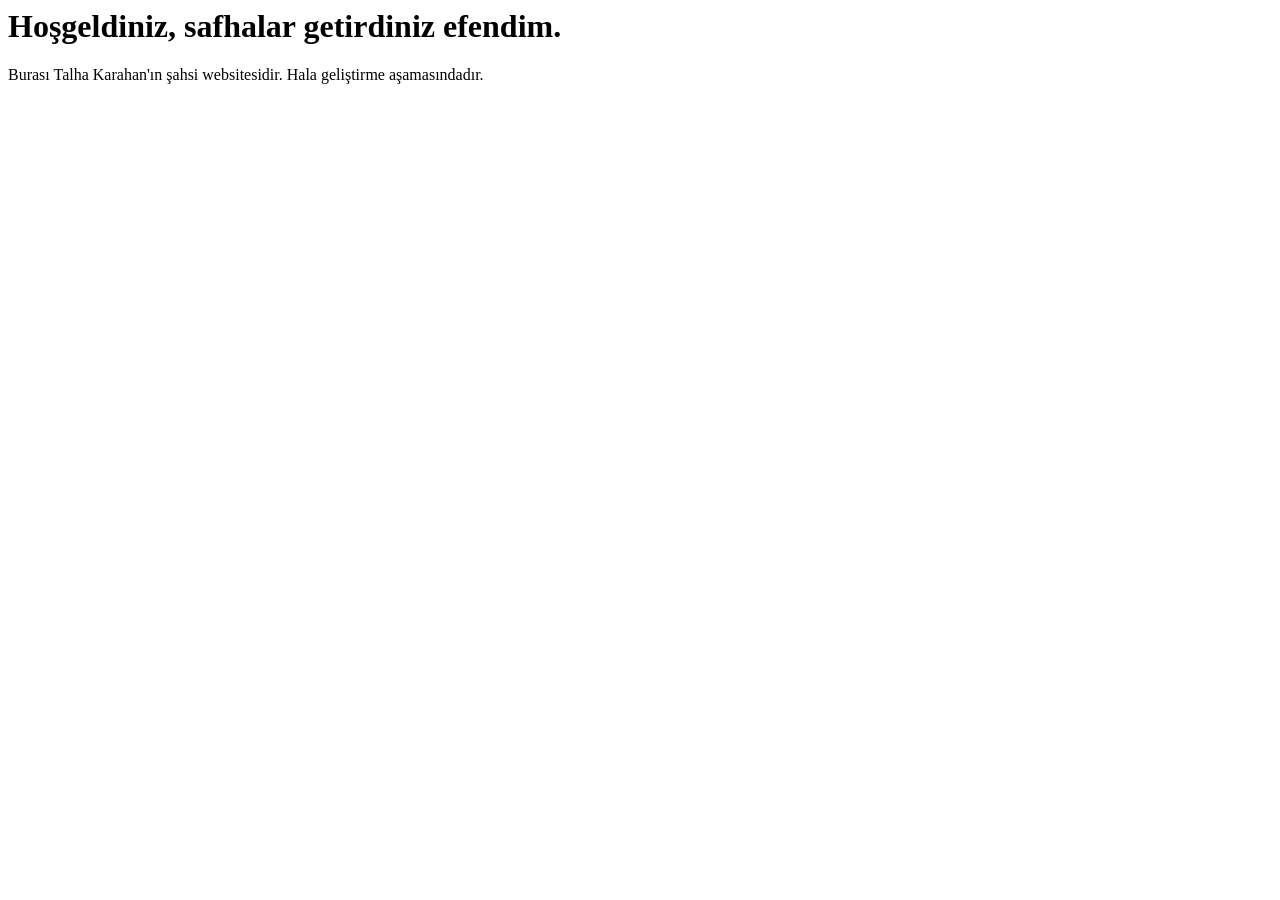
==== index.html @ 6bfa66ff "Create index.html" ====
<!DOCKTYPE html>
<html>
  <head>
    <title>Hoşgeldiniz</title>
  </head>
  <body>
    <h1>Hoşgeldiniz, safhalar getirdiniz efendim.</h1>
    <p>Burası Talha Karahan'ın şahsi websitesidir. Hala geliştirme aşamasındadır.</p>
  </body>
</html>
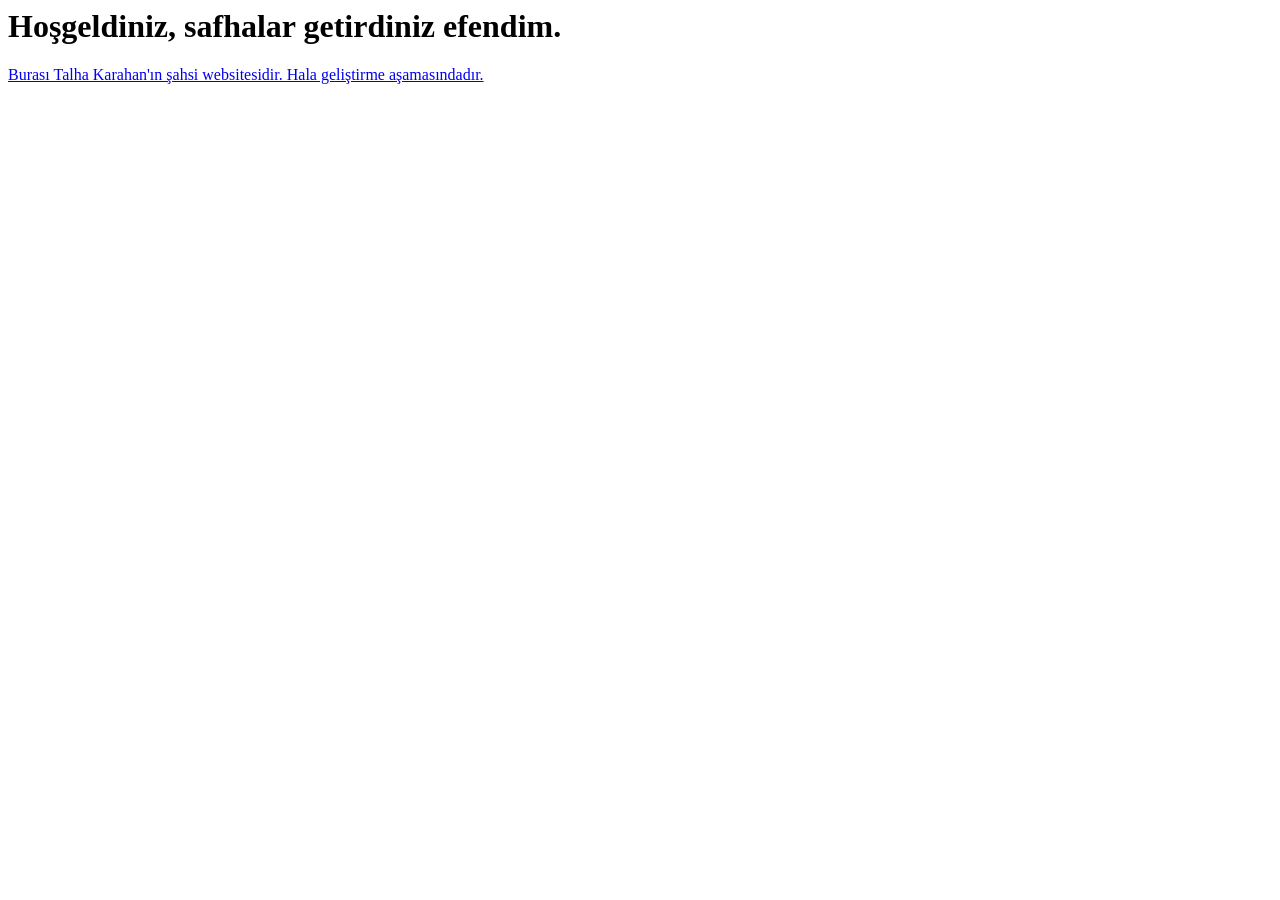
==== commit 74892ebe: "link" ====
--- a/index.html
+++ b/index.html
@@ -5,6 +5,8 @@
   </head>
   <body>
     <h1>Hoşgeldiniz, safhalar getirdiniz efendim.</h1>
-    <p>Burası Talha Karahan'ın şahsi websitesidir. Hala geliştirme aşamasındadır.</p>
+    <a href="home.html"><p>Burası Talha Karahan'ın şahsi websitesidir. Hala geliştirme aşamasındadır.</p></a>
+  </body>
   </body>
 </html>
+
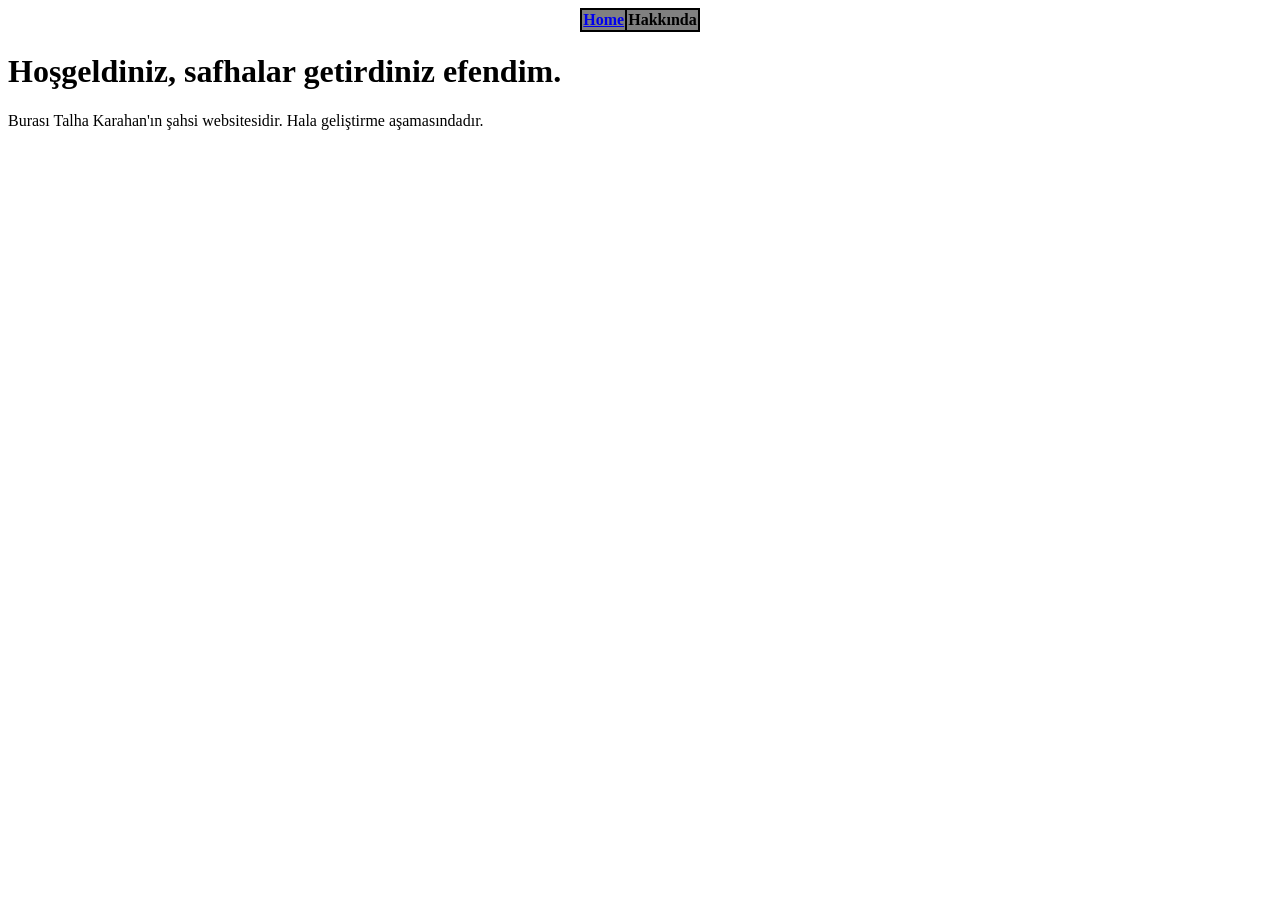
==== commit 1f34d548: "home ustteki navbara taşındı" ====
--- a/index.html
+++ b/index.html
@@ -1,11 +1,18 @@
 <!DOCKTYPE html>
 <html>
   <head>
+    <meta http-equiv="CONTENT-TYPE" content="text/html; charset=UTF-8">
     <title>Hoşgeldiniz</title>
   </head>
   <body>
+    <table align="center" bgcolor="black">
+      <tr bgcolor="grey">
+        <th><a href="home.html">Home</a></th>
+        <th>Hakkında</th>
+      </tr>
+    </table>
     <h1>Hoşgeldiniz, safhalar getirdiniz efendim.</h1>
-    <a href="home.html"><p>Burası Talha Karahan'ın şahsi websitesidir. Hala geliştirme aşamasındadır.</p></a>
+    <p>Burası Talha Karahan'ın şahsi websitesidir. Hala geliştirme aşamasındadır.</p>
   </body>
   </body>
 </html>
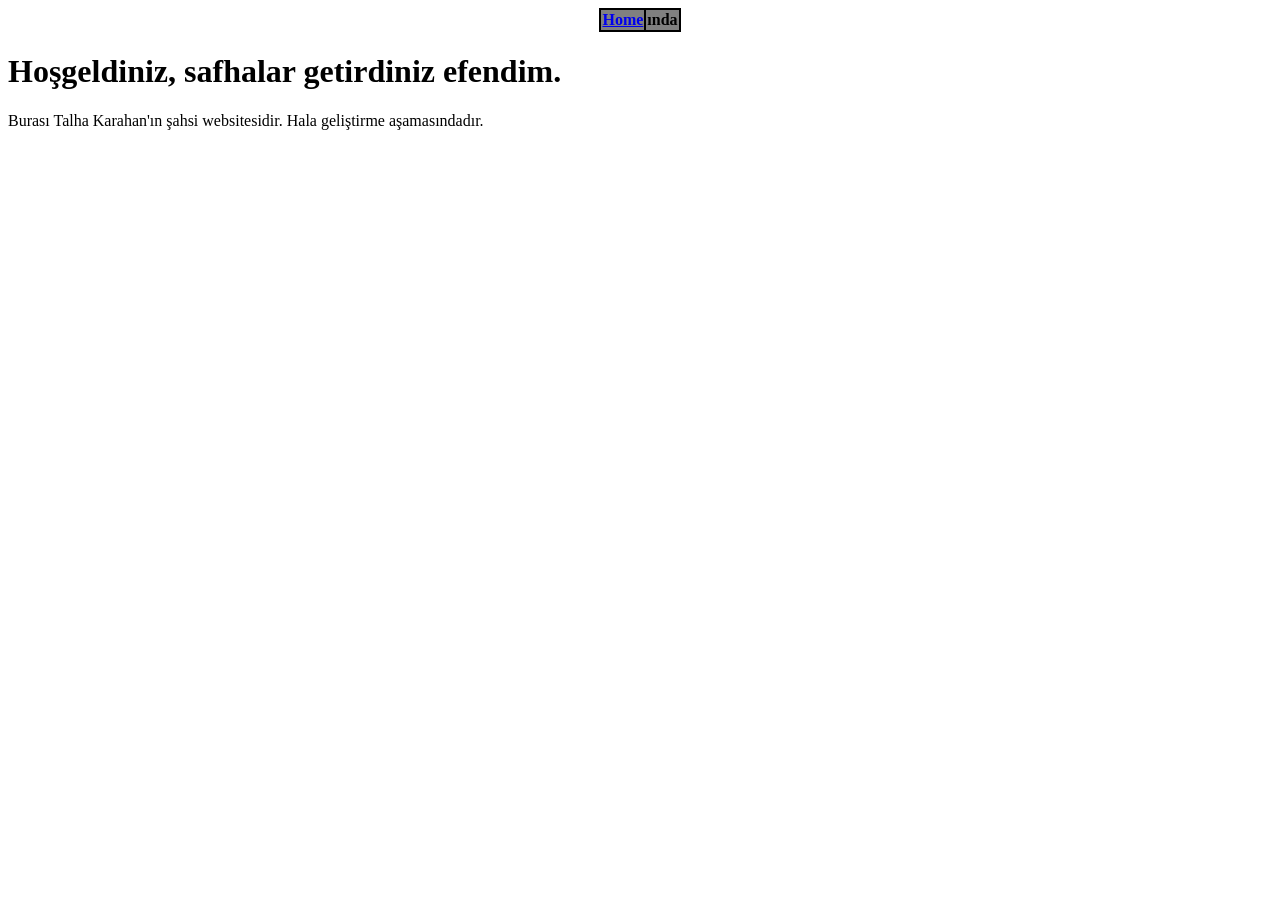
==== commit d9fdaa0d: "hyperlinked the contact page" ====
--- a/index.html
+++ b/index.html
@@ -8,7 +8,7 @@
     <table align="center" bgcolor="black">
       <tr bgcolor="grey">
         <th><a href="home.html">Home</a></th>
-        <th>Hakkında</th>
+        <th><a href="contact.html"></a>ında</th>
       </tr>
     </table>
     <h1>Hoşgeldiniz, safhalar getirdiniz efendim.</h1>
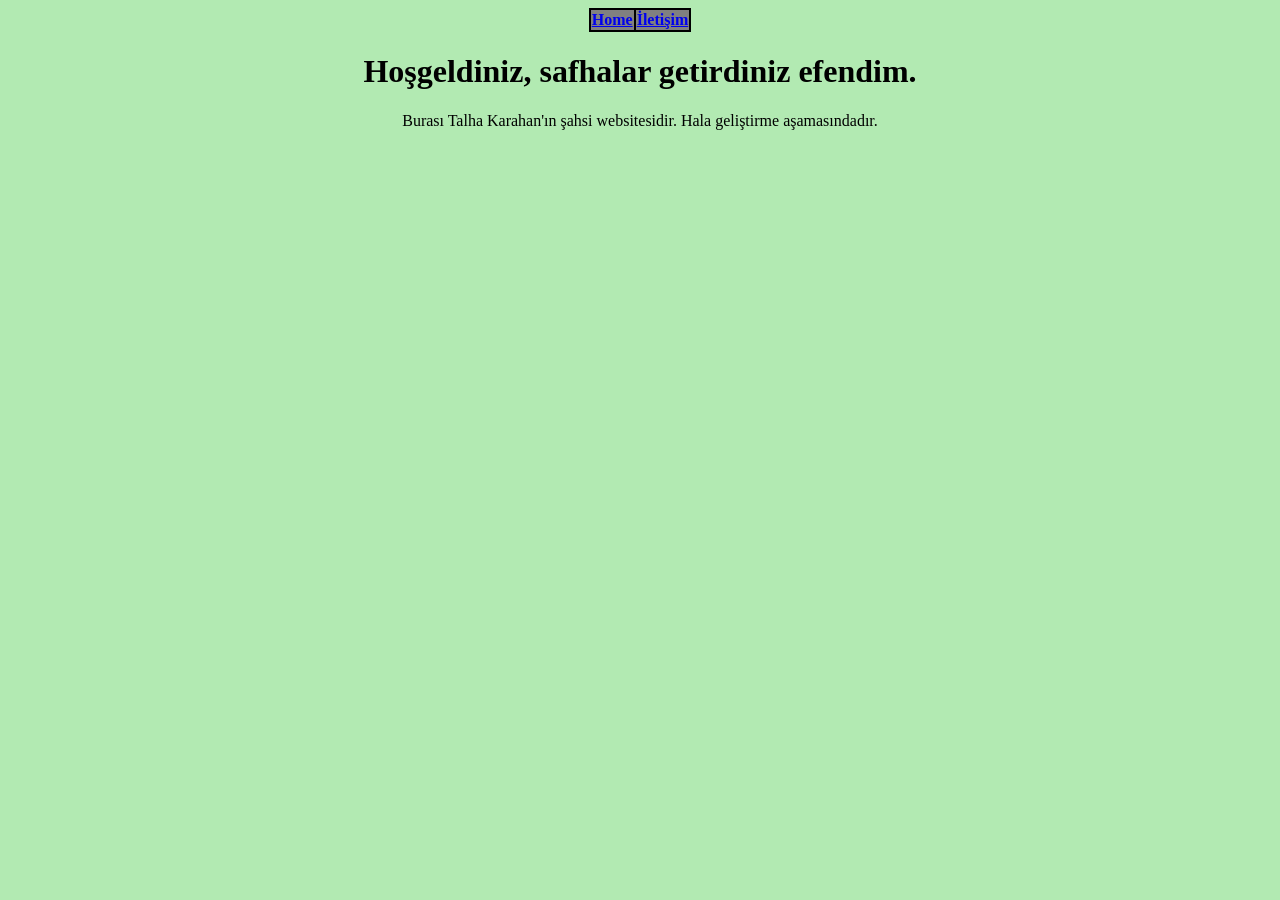
==== commit 369b3e1e: "modified:   contact.html 	modified:   index.html" ====
--- a/index.html
+++ b/index.html
@@ -4,11 +4,11 @@
     <meta http-equiv="CONTENT-TYPE" content="text/html; charset=UTF-8">
     <title>Hoşgeldiniz</title>
   </head>
-  <body>
+  <body bgcolor="	#B2EAB2", align="center">
     <table align="center" bgcolor="black">
       <tr bgcolor="grey">
         <th><a href="home.html">Home</a></th>
-        <th><a href="contact.html"></a>ında</th>
+        <th><a href="contact.html">İletişim</a></th>
       </tr>
     </table>
     <h1>Hoşgeldiniz, safhalar getirdiniz efendim.</h1>
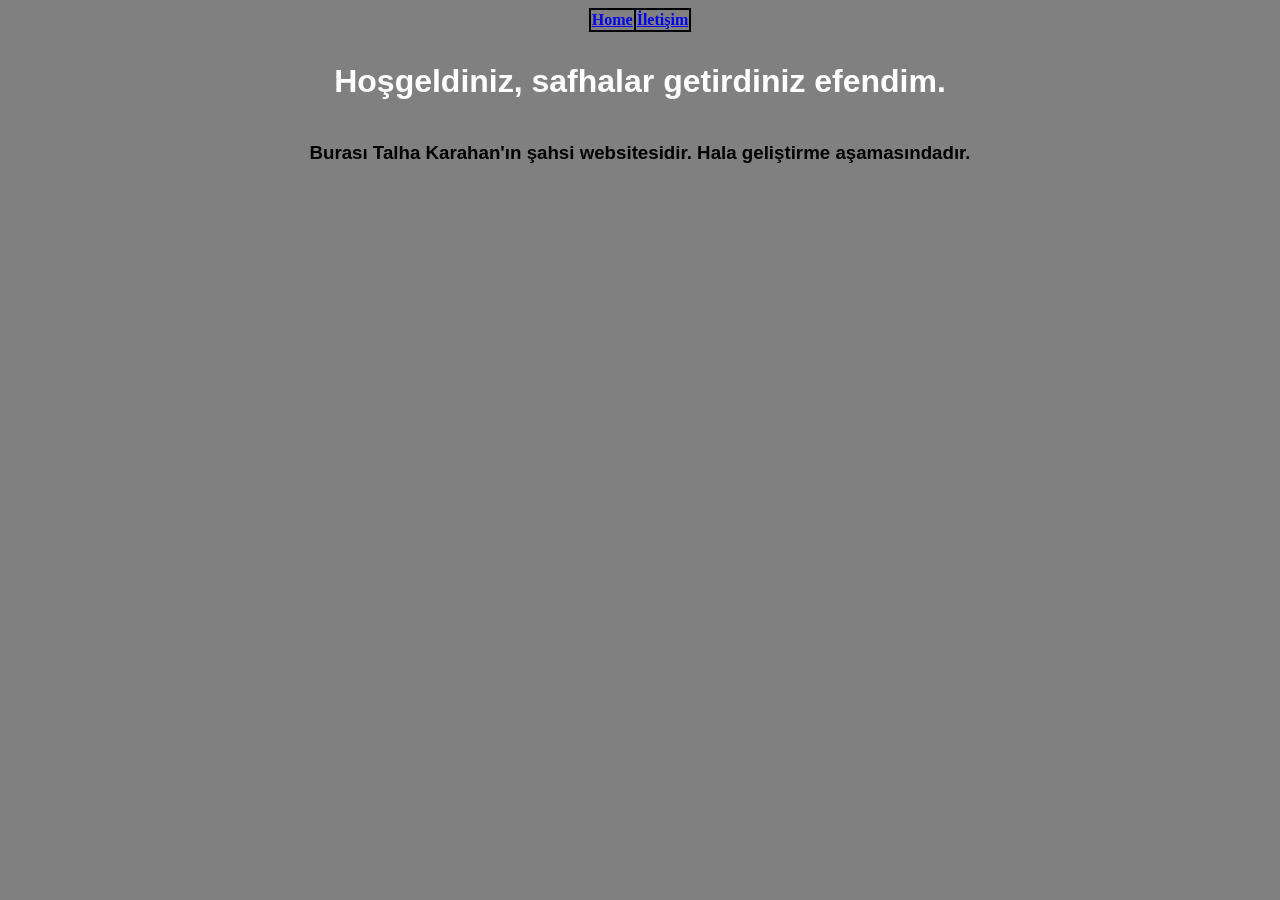
==== commit adcedb31: "cleaning the code and defining fonts for self-sufficiance of the code." ====
--- a/index.html
+++ b/index.html
@@ -1,19 +1,19 @@
-<!DOCKTYPE html>
+<!DOCTYPE html>
 <html>
   <head>
     <meta http-equiv="CONTENT-TYPE" content="text/html; charset=UTF-8">
+    <link rel="stylesheet" href="style/styles.css">
     <title>Hoşgeldiniz</title>
   </head>
-  <body bgcolor="	#B2EAB2", align="center">
+  <body bgcolor="	grey" align="center">
     <table align="center" bgcolor="black">
       <tr bgcolor="grey">
         <th><a href="home.html">Home</a></th>
         <th><a href="contact.html">İletişim</a></th>
       </tr>
     </table>
-    <h1>Hoşgeldiniz, safhalar getirdiniz efendim.</h1>
-    <p>Burası Talha Karahan'ın şahsi websitesidir. Hala geliştirme aşamasındadır.</p>
-  </body>
+    <h1 class="whiter">Hoşgeldiniz, safhalar getirdiniz efendim.</h1>
+    <h3 style="color: black;" class="whiter">Burası Talha Karahan'ın şahsi websitesidir. Hala geliştirme aşamasındadır.</h3>
   </body>
 </html>
 
--- a/style/styles.css
+++ b/style/styles.css
@@ -0,0 +1,13 @@
+@font-face {
+        font-family:Fira Sans ;
+        src: url(fonts/FiraSans-Regular.ttf) format(ttf);
+}
+
+.whiter {
+        align-content: center;
+        font-family: 'Fira Sans', sans-serif;
+        color: white;
+        padding: 10px;
+        border-radius: 5px;
+        text-align: center;
+}
